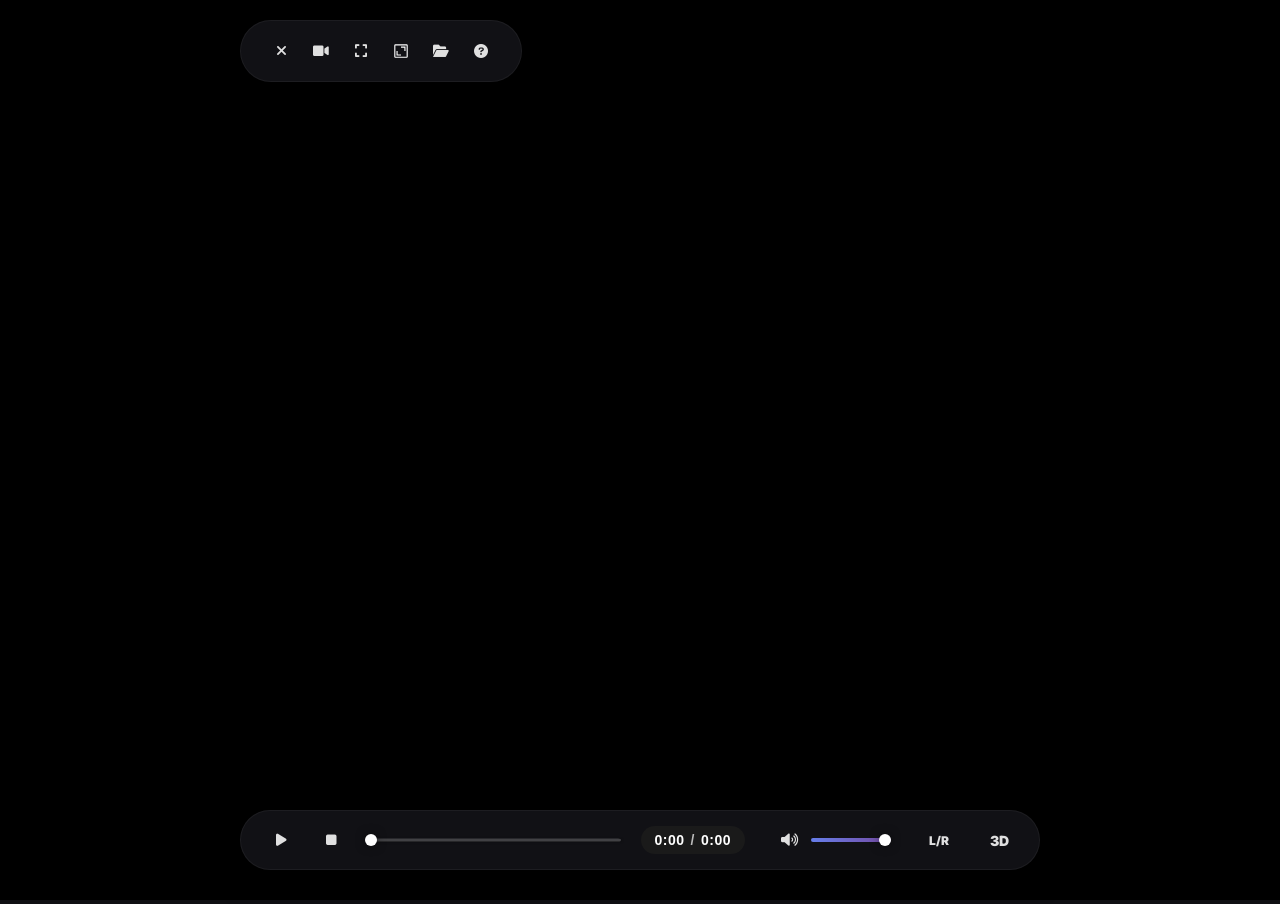
==== index.html @ f82df7cd "Add files via upload" ====
<!DOCTYPE html>
<html>

<head>
    <meta charset="utf-8">
    <meta name="apple-mobile-web-app-capable" content="yes">
    <meta name="viewport"
        content="width=device-width,height=device-height, user-scalable=no, minimum-scale=1.0, maximum-scale=1.0">
    <link rel="apple-touch-icon" href="icon.png" />
    <title>HTML5 3D Viewer</title>
    <script type="text/javascript">var Filenamedisplay = 1;</script>
    <script type="text/javascript" src="three.min.js"></script>
    <script type="text/javascript" src="3dviewer017.js?" + new Date().getTime()></script>
    <link rel="stylesheet" href="style.css">
    <link rel="manifest" href="manifest.json">
</head>

<body>
    <script type="text/javascript">
        var img1 = new ThView({
            id: 'image1',
            file: ['p', '001.jpg', 'ph', '002.jpg', 'pv', '003.jpg', 'pvh', "004.jpg", 'mvh', '005.mp4'],
        });
    </script>
</body>

</html>
---- style.css ----
/* Modern Video Player Style */
@import url('https://fonts.googleapis.com/css2?family=Inter:wght@400;600&display=swap');
@import url('https://cdnjs.cloudflare.com/ajax/libs/font-awesome/6.0.0/css/all.min.css');

body {
    font-family: 'Inter', sans-serif;
    background-color: #0f0f13;
    color: #ffffff;
    margin: 0;
    overflow: hidden;
}

/* Remove default ugly styles from buttons */
button {
    background: transparent;
    border: none;
    color: #e0e0e0;
    cursor: pointer;
    font-family: 'Inter', sans-serif;
    font-size: 14px;
    transition: all 0.2s ease;
    padding: 8px 16px;
    /* Pill padding */
    border-radius: 100px;
    /* Pill shape by default for text */
    display: flex;
    align-items: center;
    justify-content: center;
}

button:hover {
    color: #fff;
    background: rgba(255, 255, 255, 0.1);
    transform: scale(1.1);
}

button:active {
    transform: scale(0.95);
}

/* Perfect Circle Button for Icons */
.btn-circle {
    width: 40px;
    height: 40px;
    padding: 0;
    border-radius: 50% !important;
    display: flex;
    align-items: center;
    justify-content: center;
    aspect-ratio: 1 / 1;
}

/* The Main Control Bar Container */
#controller-box {
    position: absolute !important;
    bottom: 30px !important;
    left: 50% !important;
    transform: translateX(-50%) !important;
    width: 90% !important;
    max-width: 800px;
    height: 60px;
    background: rgba(20, 20, 25, 0.85);
    backdrop-filter: blur(15px);
    -webkit-backdrop-filter: blur(15px);
    border-radius: 30px;
    display: flex;
    align-items: center;
    justify-content: space-between;
    padding: 0 20px;
    box-shadow: 0 10px 30px rgba(0, 0, 0, 0.5);
    border: 1px solid rgba(255, 255, 255, 0.05);
    z-index: 1000;
    box-sizing: border-box;
    /* Include padding in width for correct alignment */
}

.controls-left,
.controls-right {
    display: flex;
    align-items: center;
    gap: 10px;
}

#progress-wrap {
    flex-grow: 1;
    margin: 0 20px;
    height: 30px;
    /* Large hit area */
    background: transparent;
    /* Invisible container */
    cursor: pointer;
    position: relative;
    /* Ensure touches/clicks work */
    z-index: 10;
    overflow: visible !important;
    display: flex;
    /* To center the line */
    align-items: center;
}

/* Removed hover effect to keep fixed size */
/* #progress-wrap:hover #progress-out { height: 6px; } */

/* IMPORTANT: This was missing, making the click target tiny/invisible */
/* The VISUAL track */
#progress-out {
    width: 100%;
    height: 6px !important;
    /* Fixed thicker height */
    min-height: 6px !important;
    border-radius: 3px;
    cursor: pointer;
    overflow: visible !important;
    background: rgba(255, 255, 255, 0.2);
    /* Track color moved here */
    transition: none !important;
    /* KILL ALL ANIMATION */
    position: relative;
    /* For thumb positioning */
}

#progress-in {
    background: linear-gradient(90deg, #667eea 0%, #764ba2 100%);
    height: 100%;
    border-radius: 3px;
    position: relative;
    width: 0%;
    /* Start at 0% */
    /* transform-origin: left; Removed for width-based anim */
    overflow: visible !important;
}

#progress-thumb {
    position: absolute;
    top: 50%;
    left: 0;
    width: 12px !important;
    height: 12px !important;
    min-width: 12px !important;
    min-height: 12px !important;
    background: #fff;
    border-radius: 50%;
    box-shadow: 0 0 10px rgba(0, 0, 0, 0.5);
    opacity: 1;
    transition: left 0.1s linear;
    /* Smooth movement */
    transform: translate(-50%, -50%) !important;
    /* Perfect centering */
    z-index: 20;
    pointer-events: none;
    /* Let clicks pass through to the bar */
}

/* Removed hover dependency */
/* #progress-wrap:hover #progress-in::after { opacity: 1; } */

/* Volume Slider */
#vol-slider {
    -webkit-appearance: none;
    appearance: none;
    width: 100px;
    height: 4px;
    /* Taller touch area */
    background: transparent;
    margin: 0 10px;
    cursor: pointer;
    display: inline-block;
}

/* Chrome/Safari/Edge Track */
/* Chrome/Safari/Edge Track */
#vol-slider::-webkit-slider-runnable-track {
    width: 100%;
    height: 4px;
    /* Thin sleek line like progress */
    cursor: pointer;
    background: linear-gradient(90deg, #667eea 0%, #764ba2 100%);
    border-radius: 2px;
    border: none;
}

/* Firefox Track */
#vol-slider::-moz-range-track {
    width: 100%;
    height: 4px;
    cursor: pointer;
    background: linear-gradient(90deg, #667eea 0%, #764ba2 100%);
    border-radius: 2px;
    border: none;
}

/* Chrome/Safari/Edge Thumb */
/* Chrome/Safari/Edge Thumb */
#vol-slider::-webkit-slider-thumb {
    -webkit-appearance: none;
    height: 12px;
    width: 12px;
    border-radius: 50%;
    background: #ffffff;
    /* White thumb */
    cursor: pointer;
    margin-top: -4px;
    /* Center (4px track - 12px thumb) / 2 */
    box-shadow: 0 0 10px rgba(0, 0, 0, 0.5);
    /* Glow effect */
    position: relative;
    z-index: 10001;
}

/* Firefox Thumb */
#vol-slider::-moz-range-thumb {
    height: 12px;
    width: 12px;
    border: none;
    border-radius: 50%;
    background: #ffffff;
    /* White thumb */
    cursor: pointer;
    box-shadow: 0 0 10px rgba(0, 0, 0, 0.5);
    /* Glow effect */
}

/* Settings Menu */
#settings-menu {
    position: absolute;
    bottom: 75px;
    /* Adjusted closer to bar */
    /* Above the 60px bar */
    right: 20px;
    /* Aligned inside the bar */
    width: 220px;
    /* Slightly wider for pill buttons */
    background: rgba(20, 20, 25, 0.85);
    /* Glassmorphism match */
    backdrop-filter: blur(15px);
    -webkit-backdrop-filter: blur(15px);
    border-radius: 30px;
    /* Big rounded corners */
    padding: 20px;
    box-shadow: 0 10px 30px rgba(0, 0, 0, 0.5);
    border: 1px solid rgba(255, 255, 255, 0.05);
    display: none;
    flex-direction: column;
    gap: 5px;
    z-index: 1001;
    opacity: 0;
    transform: translateY(10px);
    transition: all 0.3s ease;

    /* Responsive Scroll */
    max-height: 60vh;
    overflow-y: auto;
    scrollbar-width: thin;
    /* Firefox */
    scrollbar-color: rgba(255, 255, 255, 0.3) transparent;
}

/* Scrollbar Styling for Settings */
#settings-menu::-webkit-scrollbar {
    width: 6px;
}

#settings-menu::-webkit-scrollbar-track {
    background: transparent;
}

#settings-menu::-webkit-scrollbar-thumb {
    background-color: rgba(255, 255, 255, 0.3);
    border-radius: 10px;
}

#settings-menu.active {
    display: flex;
    opacity: 1;
    transform: translateY(0);
}

#settings-menu button {
    width: 100%;
    display: flex;
    align-items: center;
    justify-content: center;
    /* Center text for pill look */
    padding: 12px 20px;
    border-radius: 50px;
    /* Full Pill Shape */
    font-size: 14px;
    font-weight: 500;
    text-align: center;
    background: rgba(255, 255, 255, 0.1);
    /* Visible background */
    border: 1px solid rgba(255, 255, 255, 0.05);
    margin-bottom: 8px;
    /* Spacing between pills */
    transition: all 0.2s ease;
    color: white;
    cursor: pointer;
}

#settings-menu button:hover {
    background: linear-gradient(90deg, #ff4444 0%, #4444ff 100%);
    /* Red/Blue 3D Theme */
    border-color: transparent;
    transform: scale(1.02);
    box-shadow: 0 4px 15px rgba(0, 0, 0, 0.3);
}

.hidden {
    display: none !important;
}

.icon-btn {
    font-size: 18px;
    width: 36px;
    height: 36px;
}

/* Volume Pill Container */
.volume-container {
    display: flex;
    align-items: center;
    background: transparent;
    border: none;
    border-radius: 50px;
    padding: 4px 8px 4px 4px;
    margin-right: 10px;
    transition: background 0.2s;
}

.volume-container:hover {
    background: transparent;
}

/* Adjust Mute Button inside Pill */
.volume-container #button34 {
    background: transparent !important;
    /* Remove individual button bg */
    width: 32px;
    height: 32px;
    transform: none !important;
    /* Disable scale effect on container internal */
    margin: 0 !important;
}

.volume-container #button34:hover {
    color: #00AAFF;
    /* Highlight icon on hover */
}

/* Adjust Slider inside Pill */
#vol-slider {
    margin: 0 0 0 5px !important;
    /* Small gap from icon */
    width: 80px !important;
    /* Fit inside pill */
    display: inline-block !important;
    position: relative !important;
    z-index: 10000 !important;
    /* Force clickability */
    cursor: pointer !important;
}

/* --- Top Menu Glassmorphism --- */
.top-bar {
    position: absolute !important;
    top: 20px !important;
    left: 50% !important;
    transform: translateX(-50%) !important;
    background: transparent !important;
    /* Invisible wrapper */
    border-radius: 0 !important;
    padding: 0 !important;
    box-shadow: none;
    border: none;
    z-index: 2000;
    display: flex;
    justify-content: flex-start;
    /* Align content to the left */
    align-items: center;
    width: 90% !important;
    /* Match bottom bar width */
    max-width: 800px;
    /* Match bottom bar max-width */
    white-space: nowrap;
    /* Allow pointer events only on content (optional, but safer) */
    pointer-events: none;
}

/* Fix Dropmenu layout to be horizontal flex */
#dropmenu {
    display: flex !important;
    align-items: center;
    gap: 15px;
    /* Spacing between icons */
    margin: 0 !important;

    /* Move Glassmorphism HERE */
    background: rgba(20, 20, 25, 0.85) !important;
    backdrop-filter: blur(15px);
    -webkit-backdrop-filter: blur(15px);
    border-radius: 50px !important;
    padding: 10px 20px !important;
    box-shadow: 0 10px 30px rgba(0, 0, 0, 0.5);
    border: 1px solid rgba(255, 255, 255, 0.05);

    width: auto !important;
    height: auto !important;
    pointer-events: auto;
    /* Restore clicks */
}

#dropmenu>li {
    float: none !important;
    /* Disable float */
}

/* Override injected button styles for top bar */
#dropmenu>li>button.btn-circle {
    width: 40px !important;
    height: 40px !important;
    background: transparent !important;
    border: none !important;
    color: #e0e0e0;
    margin: 0 !important;
    font-size: 16px !important;
    /* Icon size */
}

#dropmenu>li>button.btn-circle:hover {
    background: rgba(255, 255, 255, 0.1) !important;
    transform: scale(1.1);
    color: #fff !important;
}

/* --- Styled Dropdowns for Top Menu (File, Help) --- */
#dropmenu li ul {
    background: rgba(20, 20, 25, 0.85) !important;
    backdrop-filter: blur(15px);
    -webkit-backdrop-filter: blur(15px);
    border-radius: 20px !important;
    padding: 15px !important;
    box-shadow: 0 10px 30px rgba(0, 0, 0, 0.5);
    border: 1px solid rgba(255, 255, 255, 0.05);
    top: 55px !important;
    /* Push down below the pill */
    left: 50% !important;
    transform: translateX(-50%) !important;
    width: 170px !important;
    /* Fixed width for better layout */
    display: none;
    /* Controlled by hover/JS, but default hidden */
    flex-direction: column;
    gap: 5px;
}

/* Show on hover or when class is added (for mobile) */
#dropmenu li:hover ul,
#dropmenu li.dropdown-open ul {
    display: flex !important;
}

/* Invisible bridge to prevent menu closing when moving mouse from button to menu */
#dropmenu li::after {
    content: '';
    position: absolute;
    top: 100%;
    /* Starts at bottom of button */
    left: 0;
    width: 100%;
    height: 30px;
    /* Covers the gap to the menu (which is at top: 55px) */
    background: transparent;
    z-index: 100;
    /* Ensure it catches the mouse */
}

#dropmenu li ul li {
    width: 100% !important;
    height: auto !important;
    overflow: visible !important;
    padding: 0 !important;
    margin: 0 !important;
}

/* Style Dropdown Buttons/Labels as Pills */
#dropmenu li ul li button,
#dropmenu li ul li label {
    width: 100% !important;
    box-sizing: border-box !important;
    height: auto !important;
    display: flex !important;
    align-items: center;
    justify-content: center;
    padding: 12px 10px !important;
    /* Smaller padding */
    border-radius: 50px !important;
    font-size: 13px !important;
    /* Smaller text */
    font-weight: 500 !important;
    text-align: center;
    background: rgba(255, 255, 255, 0.1) !important;
    border: 1px solid rgba(255, 255, 255, 0.05) !important;
    margin-bottom: 5px !important;
    transition: all 0.2s ease;
    color: white !important;
    cursor: pointer !important;
    line-height: normal !important;
    /* Fix label vertical alignment */
}

/* Hover Effect for Dropdown Items (Red/Blue Gradient) */
#dropmenu li ul li button:hover,
#dropmenu li ul li label:hover {
    background: linear-gradient(90deg, #ff4444 0%, #4444ff 100%) !important;
    border-color: transparent !important;
    transform: scale(1.02);
    box-shadow: 0 4px 15px rgba(0, 0, 0, 0.3);
    color: white !important;
}

/* Hide the ugly file input */
#dropmenu li ul li input[type="file"] {
    display: none !important;
}

/* Time Display */
.time-display {
    background-color: #1a1a1a;
    color: #ffffff;
    padding: 6px 14px;
    border-radius: 20px;
    font-family: 'Helvetica', 'Arial', sans-serif;
    font-size: 14px;
    font-weight: bold;
    display: inline-flex;
    align-items: center;
    justify-content: center;
    letter-spacing: 0.5px;
    margin-right: 15px;
    white-space: nowrap;
}

.current-time {
    color: #ffffff;
}

.separator {
    margin: 0 6px;
    color: #bbbbbb;
}

.total-time {
    color: #ffffff;
}

/* --- UI Animations --- */

/* Base state for animated elements */
#controller-box,
#btn {
    /* Top menu container */
    opacity: 1;
    visibility: visible;
    transition: opacity 0.5s ease, visibility 0s linear 0s;
    /* Fast fade in */
}

/* Hidden state with slow fade out */
.ui-hidden {
    opacity: 0 !important;
    visibility: hidden;
    transition: opacity 2.5s ease, visibility 0s linear 2.5s !important;
    /* Slow fade out (2.5s) */
    pointer-events: none !important;
}
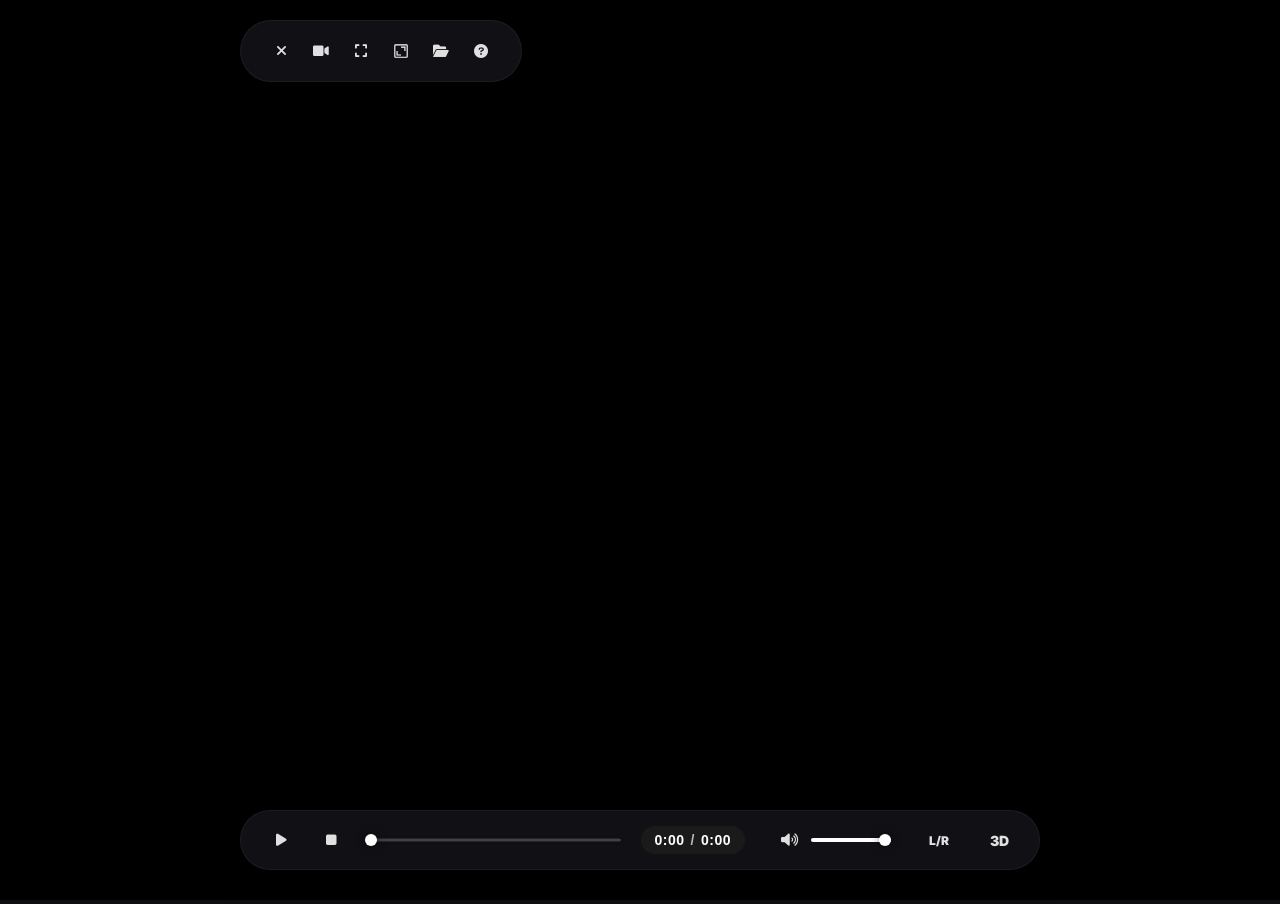
==== commit 4e845e93: "Add files via upload" ====
--- a/index.html
+++ b/index.html
@@ -8,18 +8,292 @@
         content="width=device-width,height=device-height, user-scalable=no, minimum-scale=1.0, maximum-scale=1.0">
     <link rel="apple-touch-icon" href="icon.png" />
     <title>HTML5 3D Viewer</title>
+    <style>
+        /* Extracted from 3dviewer017.js */
+        HTML {
+            margin: 0px;
+            width: 100%;
+            height: 100%;
+            overflow: clip;
+            -ms-overflow-style: none;
+            overflow: -moz-scrollbars-none;
+            scrollbar-width: none;
+        }
+
+        body::-webkit-scrollbar {
+            display: none;
+        }
+
+        input {
+            display: none;
+        }
+
+        label {
+            font-size: 18px;
+            background: #000;
+            color: #fff;
+            cursor: pointer;
+            text-align: center;
+            border: solid 2px #aaaaaa;
+            display: inline-block;
+            line-height: 44px;
+        }
+
+        button {
+            font-size: 18px;
+            width: 70px;
+            height: 30px;
+            background: rgba(0, 0, 0, 0.6);
+            border-color: #888888 #888888 #888888 #888888;
+            color: #aaaaaa;
+            margin-top: 0px;
+            margin-bottom: 0px;
+        }
+
+        button:active {
+            background-color: #444444;
+            color: #00ffff;
+        }
+
+        #filename {
+            display: inline-block;
+            font-size: 18px;
+            height: 20px;
+            width: 200px;
+            background: rgba(0, 0, 0, 0.6);
+            color: #aaaaaa;
+            padding: 5px 5px;
+            margin-top: 0px;
+            margin-left: 1px;
+        }
+
+        #progtime {
+            display: inline-block;
+            font-size: 18px;
+            height: 26px;
+            width: 180px;
+            background: rgba(0, 0, 0, 0.6);
+            color: #aaaaaa;
+            margin-top: 0px;
+        }
+
+        #volumelevel {
+            display: inline-block;
+            font-size: 18px;
+            height: 26px;
+            width: 150px;
+            background: rgba(0, 0, 0, 0.6);
+            color: #aaaaaa;
+            margin-top: 0px;
+            margin-left: 60px;
+        }
+
+        #dropmenu {
+            list-style-type: none;
+            width: 860px;
+            height: 4px;
+            margin-top: 0px;
+            background: transparent;
+        }
+
+        #dropmenu li {
+            position: relative;
+            float: left;
+            margin: 0;
+            padding: 0;
+            text-align: center;
+        }
+
+        #dropmenu li ul {
+            position: absolute;
+            top: 100%;
+            left: -50%;
+            list-style: none;
+            margin: 0;
+            z-index: 2;
+            border-radius: 0 0 3px 3px;
+        }
+
+        #dropmenu li ul li {
+            overflow: hidden;
+            width: 100%;
+            height: 0px;
+            -moz-transition: .2s;
+            -webkit-transition: .2s;
+            -o-transition: .2s;
+            -ms-transition: .2s;
+            transition: .2s;
+        }
+
+        #dropmenu li:hover ul li {
+            overflow: visible;
+            height: 100%;
+        }
+
+        #progress-wrap {
+            width: 100%;
+            height: 1rem;
+        }
+
+        #progress-out {
+            width: 100%;
+            height: 100%;
+            background-color: rgba(0, 0, 0, 0.2);
+            border-radius: 3px;
+            box-shadow: 1px 1px 3px rgba(0, 0, 0, 0.3);
+            transform: scaleY(0.5);
+            transition: 0.3s;
+        }
+
+        #progress-out:hover {
+            transform: scaleY(1.0);
+            box-shadow: 1px 1px 3px rgba(0, 0, 0, 0.5);
+            cursor: pointer;
+        }
+
+        #progress-in {
+            margin: 0 auto 0 0;
+            width: 100%;
+            height: 100%;
+            background-color: #3F51B5;
+            border-radius: 3px;
+            transform-origin: top left;
+            transition: 0.1s;
+        }
+
+        #controller-box {
+            text-align: center;
+        }
+    </style>
     <script type="text/javascript">var Filenamedisplay = 1;</script>
     <script type="text/javascript" src="three.min.js"></script>
-    <script type="text/javascript" src="3dviewer017.js?" + new Date().getTime()></script>
+    <script type="text/javascript">
+        document.write('<script src="3dviewer017.js?' + new Date().getTime() + '" type="text/javascript"><\/script>');
+    </script>
     <link rel="stylesheet" href="style.css">
     <link rel="manifest" href="manifest.json">
 </head>
 
 <body>
-    <script type="text/javascript">
-        var img1 = new ThView({
+    <div id='image1' style='position:absolute;top:0px;left:0px'></div>
+    <div id='btn' class='top-bar'>
+        <ul id='dropmenu'>
+            <NOBR>
+                <li><button id='button9' class='btn-circle' title='Close'><i class='fa-solid fa-xmark'></i></button>
+                </li>
+                <li><button id='button90' class='btn-circle' title='Record'><i class='fa-solid fa-video'></i></button>
+                </li>
+                <li><button id='button6' class='btn-circle' title='Fullscreen'><i
+                            class='fa-solid fa-expand'></i></button></li>
+                <li><button id='button8' class='btn-circle' title='Fit'><svg fill='#ffffff' width='18px' height='18px'
+                            viewBox='0 0 32 32' id='icon' xmlns='http://www.w3.org/2000/svg'>
+                            <g id='SVGRepo_bgCarrier' stroke-width='0'></g>
+                            <g id='SVGRepo_tracerCarrier' stroke-linecap='round' stroke-linejoin='round'></g>
+                            <g id='SVGRepo_iconCarrier'>
+                                <title>Ajustável à tela</title>
+                                <polygon points='22 16 24 16 24 8 16 8 16 10 22 10 22 16'></polygon>
+                                <polygon points='8 24 16 24 16 22 10 22 10 16 8 16 8 24'></polygon>
+                                <path
+                                    d='M26,28H6a2.0023,2.0023,0,0,1-2-2V6A2.0023,2.0023,0,0,1,6,4H26a2.0023,2.0023,0,0,1,2,2V26A2.0023,2.0023,0,0,1,26,28ZM6,6V26H26.0012L26,6Z'>
+                                </path>
+                            </g>
+                        </svg></button></li>
+                <li style='display:none !important;'><button id='button40' class='btn-circle' title='Slideshow'><i
+                            class='fa-solid fa-images'></i></button>
+                    <ul>
+                        <li><button id='button41' style='height:40px;width:100px;'>Off</button></li>
+                        <li><button id='button42' style='height:40px;width:100px;'>3s</button></li>
+                        <li><button id='button43' style='height:40px;width:100px;'>5s</button></li>
+                        <li><button id='button44' style='height:40px;width:100px;'>7s</button></li>
+                        <li><button id='button45' style='height:40px;width:100px;'>10s</button></li>
+                    </ul>
+                </li>
+                <li><button id='button1' class='btn-circle' title='Previous' style='display:none !important;'><i
+                            class='fa-solid fa-chevron-left'></i></button></li>
+                <li><button id='button2' class='btn-circle' title='Next' style='display:none !important;'><i
+                            class='fa-solid fa-chevron-right'></i></button></li>
+                <li><button id='button60' class='btn-circle' title='Files'><i
+                            class='fa-solid fa-folder-open'></i></button>
+                    <ul>
+                        <li><input class='test' type='file' id='files' name='files[]' multiple><label for='files'
+                                style='height:44px; width:120px;'>Full SBS</label></li>
+                        <li><input class='test' type='file' id='files2' name='files[]' multiple><label for='files2'
+                                style='height:44px; width:120px;'>Half SBS</label></li>
+                        <li><input class='test' type='file' id='files3' name='files[]' multiple><label for='files3'
+                                style='height:44px; width:120px;'>Full T/B</label></li>
+                        <li><input class='test' type='file' id='files4' name='files[]' multiple><label for='files4'
+                                style='height:44px; width:120px;'>Half T/B</label></li>
+                    </ul>
+                </li>
+                <li><button id='button50' class='btn-circle' title='Help'><i
+                            class='fa-solid fa-circle-question'></i></button>
+                    <ul>
+                        <li><button id='button52' style='height:40px;width:120px;'>English</button></li>
+                        <li><button id='button51' style='height:40px;width:120px;'>Japanese</button></li>
+                        <li><button id='button53' style='height:40px;width:120px;'>Version</button></li>
+                        <li><button id='button54' style='height:40px;width:120px;'>Reset</button></li>
+                    </ul>
+                </li>
+                <li>
+                    <div id='filename' style='display:none;'></div>
+                <li>
+        </ul>
+        </NOBR>
+    </div>
+    <div id='controller-box' class='video-controls'>
+        <div class='controls-left'>
+            <button id='button4' class='btn-circle'><i id='icon-play' class='fa-solid fa-play'></i></button>
+            <button id='button31' class='btn-circle'><i class='fa-solid fa-stop'></i></button>
+        </div>
+        <div id='progress-wrap'>
+            <div id='progress-out'>
+                <div id='progress-in'></div>
+            </div>
+            <div id='progress-thumb'></div>
+        </div>
+        <div class='controls-right'>
+            <div class='time-display' id='time-display-container'>
+                <span class='current-time' id='curr-time-text'>0:00</span>
+                <span class='separator'>/</span>
+                <span class='total-time' id='total-time-text'>0:00</span>
+            </div>
+            <div id='volumelevel' style='display:none;'></div>
+            <div class='volume-container'>
+                <button id='button34' class='btn-circle'><i id='icon-mute' class='fa-solid fa-volume-high'></i></button>
+                <input type='range' id='vol-slider' min='0' max='1' step='0.05' value='1'
+                    onmousedown='event.stopPropagation()' ontouchstart='event.stopPropagation()'
+                    onclick='event.stopPropagation()'
+                    oninput='vlevel=this.value; if(window.video) video.volume=this.value;'>
+            </div>
+            <button id='button3' class='btn-circle' style='margin-right:10px;'><span
+                    style='font-weight:900; font-size: 12px;'>L/R</span></button>
+            <button id='btn-settings' onclick='toggleSettings()' class='btn-circle'><span
+                    style='font-weight:900; font-size: 14px;'>3D</span></button>
+        </div>
+    </div>
+    <div id='settings-menu'>
+        <div class='settings-group'>
+            <div style='padding:8px; font-weight:bold; color:#aaa; border-bottom:1px solid #444; margin-bottom:5px;'>3D
+                Mode: <span id='button0'>Stereo</span></div>
+            <button id='button20'>SBS</button>
+            <button id='button29'>LR/RL</button>
+            <button id='button22'>Dubois</button>
+            <button id='button23'>Color</button>
+            <button id='button24'>Gray</button>
+            <button id='button25'>H_Int</button>
+            <button id='button27'>3DLCD</button>
+            <button id='button28'>HSBS</button>
+            <button id='button36'>Mirror</button>
+            <button id='button35'>2D</button>
+        </div>
+    </div>
+    <script>function toggleSettings() { var m = document.getElementById('settings-menu'); if (m.style.display === 'flex') { m.style.display = 'none'; m.classList.remove('active'); } else { m.style.display = 'flex'; setTimeout(function () { m.classList.add('active') }, 10); } }</script>
+    <div id='progtime' style='display:none;'></div>
+    <script>
+        // Initialize the 3D Viewer
+        var view = new ThView({
             id: 'image1',
-            file: ['p', '001.jpg', 'ph', '002.jpg', 'pv', '003.jpg', 'pvh', "004.jpg", 'mvh', '005.mp4'],
+            file: []
         });
     </script>
 </body>
--- a/style.css
+++ b/style.css
@@ -120,7 +120,7 @@
 }
 
 #progress-in {
-    background: linear-gradient(90deg, #667eea 0%, #764ba2 100%);
+    background: #ffffff;
     height: 100%;
     border-radius: 3px;
     position: relative;
@@ -174,7 +174,7 @@
     height: 4px;
     /* Thin sleek line like progress */
     cursor: pointer;
-    background: linear-gradient(90deg, #667eea 0%, #764ba2 100%);
+    background: #ffffff;
     border-radius: 2px;
     border: none;
 }
@@ -184,7 +184,7 @@
     width: 100%;
     height: 4px;
     cursor: pointer;
-    background: linear-gradient(90deg, #667eea 0%, #764ba2 100%);
+    background: #ffffff;
     border-radius: 2px;
     border: none;
 }
@@ -298,7 +298,7 @@
 }
 
 #settings-menu button:hover {
-    background: linear-gradient(90deg, #ff4444 0%, #4444ff 100%);
+    background: #444444;
     /* Red/Blue 3D Theme */
     border-color: transparent;
     transform: scale(1.02);
@@ -343,7 +343,7 @@
 }
 
 .volume-container #button34:hover {
-    color: #00AAFF;
+    color: #ffffff;
     /* Highlight icon on hover */
 }
 
@@ -511,7 +511,7 @@
 /* Hover Effect for Dropdown Items (Red/Blue Gradient) */
 #dropmenu li ul li button:hover,
 #dropmenu li ul li label:hover {
-    background: linear-gradient(90deg, #ff4444 0%, #4444ff 100%) !important;
+    background: #444444 !important;
     border-color: transparent !important;
     transform: scale(1.02);
     box-shadow: 0 4px 15px rgba(0, 0, 0, 0.3);
